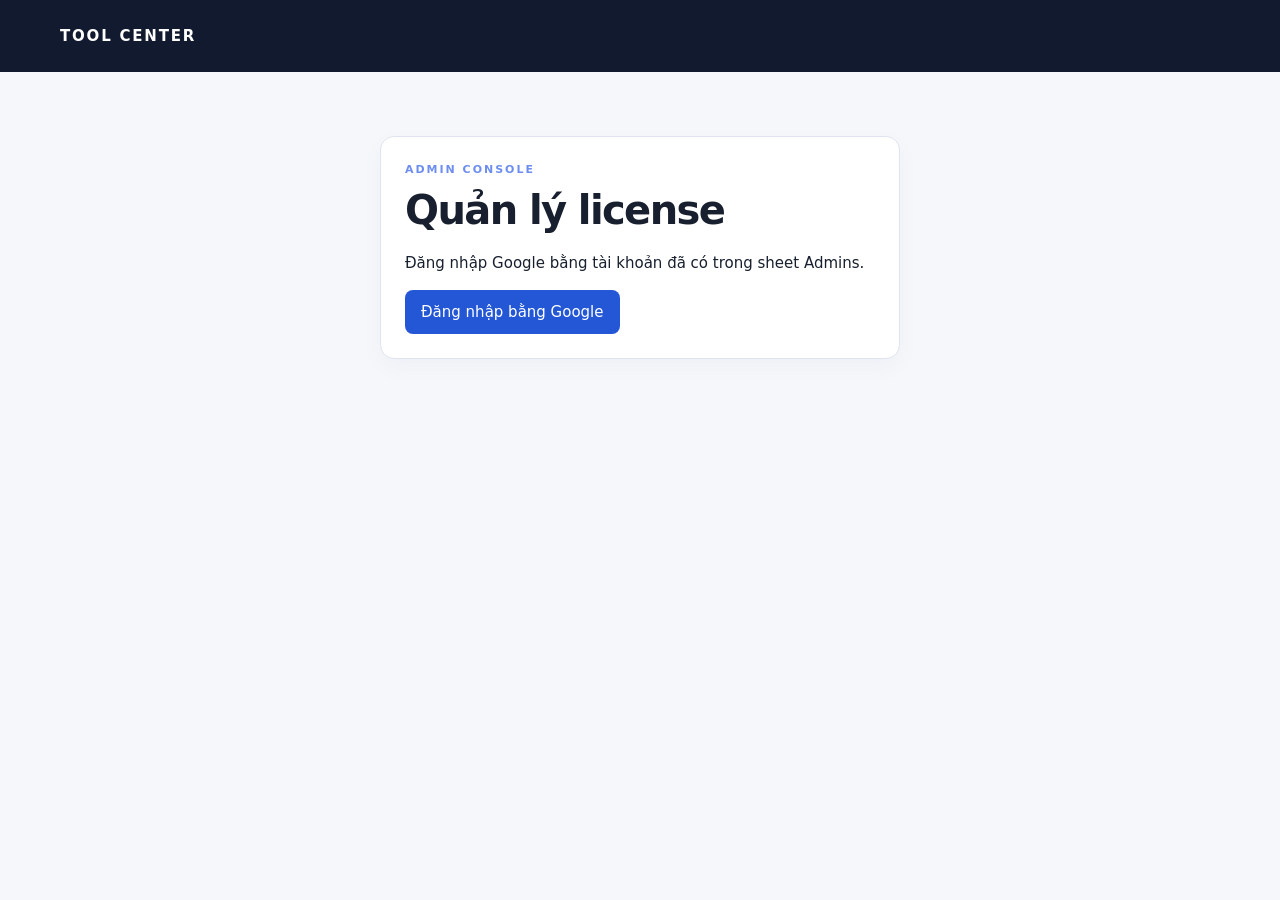
==== admin.html @ 1d2cba65 "Initial commit: Tool License Manager Static HTML/CSS/JS site with Google Sheets backend for managing" ====
<!doctype html>
<html lang="vi">
<head><meta charset="UTF-8" /><meta name="viewport" content="width=device-width, initial-scale=1.0" /><title>Admin · Tool Center</title><link rel="stylesheet" href="css/style.css" /></head>
<body>
  <header class="admin-header"><div class="wrap nav"><a class="brand" href="index.html">TOOL CENTER</a><button id="logoutBtn" class="button secondary hidden" type="button">Đăng xuất</button></div></header>
  <main class="wrap admin-main">
    <div id="statusMessage"></div>
    <section id="loginBox" class="login-card"><p class="eyebrow">ADMIN CONSOLE</p><h1>Quản lý license</h1><p>Đăng nhập Google bằng tài khoản đã có trong sheet Admins.</p><button id="loginBtn" class="button">Đăng nhập bằng Google</button></section>
    <section id="adminPanel" class="hidden">
      <div class="admin-toolbar"><div><p class="eyebrow">ADMIN CONSOLE</p><h1>Quản lý license</h1><p id="userInfo"></p></div></div>
      <div class="tabs"><button id="tabLicenses" class="tab-btn active" type="button">License</button><button id="tabTools" class="tab-btn hidden" type="button">Tools &amp; Downloads</button></div>
      <div id="licensePanel">
        <div id="pendingReviewCard" class="table-card pending-card hidden"><div class="section-heading"><div><h2>Chờ cấp key</h2><span id="pendingCount"></span></div></div><div class="table-wrap"><table><thead><tr><th>License</th><th>Tool</th><th>Khách hàng</th><th>Ngày tạo</th><th>Người tạo</th><th></th></tr></thead><tbody id="pendingRows"></tbody></table></div><div class="pagination"><button id="pendingPrev" class="button secondary" type="button">‹ Trước</button><span id="pendingPageInfo"></span><button id="pendingNext" class="button secondary" type="button">Sau ›</button></div></div>
        <div class="admin-grid"><form id="licenseForm" class="form-card"><h2>Cấp license mới</h2><label>Tool<select id="licenseTool" name="tool_id" required></select></label><label id="licenseKeyField">License key<input name="license_key" placeholder="LIC-XXXX-XXXX" /></label><label>Tên khách hàng<input name="customer_name" required /></label><label>Email<input type="email" name="customer_email" /></label><label>Số điện thoại<input type="tel" name="customer_phone" placeholder="0987xxxxxx" /></label><label>Machine ID<input name="machine_id" required placeholder="Mã máy hoặc hash Machine ID" /></label><div class="form-row"><label>Gói<input name="plan" value="standard" /></label><label>Số ngày<input id="licenseDuration" type="number" name="duration_days" value="30" min="1" required /></label></div><div class="form-row"><label>Ngày hết hạn<input id="licenseExpiresAt" type="date" name="expires_at" required /></label><label>Số máy tối đa<input type="number" name="max_devices" value="1" min="1" required /></label></div><label>Ghi chú<textarea name="notes"></textarea></label><input id="licenseStatus" type="hidden" name="status" value="active" /><div class="form-actions"><button id="licenseSubmit" class="button" type="submit">Thêm license</button><button id="licenseCancel" class="button secondary hidden" type="button">Hủy sửa</button></div></form><div class="table-card"><div class="section-heading"><div><h2>Danh sách license</h2><span id="licenseCount"></span></div></div><div class="filter-bar"><label>Trạng thái<select id="licenseStatusFilter"><option value="">Tất cả</option><option value="pending_review">pending_review</option><option value="active">active</option><option value="expired">expired</option><option value="suspended">suspended</option><option value="revoked">revoked</option></select></label><label>Tạo từ<input type="date" id="licenseIssuedFrom" /></label><label>đến<input type="date" id="licenseIssuedTo" /></label><label>Hết hạn từ<input type="date" id="licenseExpiresFrom" /></label><label>đến<input type="date" id="licenseExpiresTo" /></label><button id="licenseFilterReset" class="button secondary" type="button">Xóa lọc</button></div><div class="table-wrap"><table><thead><tr><th>License</th><th>Tool</th><th>Khách hàng</th><th>Machine ID</th><th>Hết hạn</th><th>Trạng thái</th><th></th></tr></thead><tbody id="licenseRows"></tbody></table></div><div class="pagination"><button id="licensePrev" class="button secondary" type="button">‹ Trước</button><span id="licensePageInfo"></span><button id="licenseNext" class="button secondary" type="button">Sau ›</button></div></div></div>
      </div>
      <div id="toolsPanel" class="hidden">
        <div id="toolListView">
          <div class="admin-grid"><form id="toolForm" class="form-card"><h2>Thêm tool mới</h2><label>Tool ID<input name="tool_id" required placeholder="tool_social_poster" /></label><label>Slug<input name="slug" required placeholder="social-poster" /></label><label>Tên hiển thị<input name="name" required /></label><label>Mô tả ngắn<input name="short_description" /></label><label>Mô tả chi tiết<textarea name="description"></textarea></label><label>Phiên bản mới nhất<input name="latest_version" /></label><label>Link ảnh giới thiệu<input name="image_url" placeholder="Link Google Drive/nơi lưu ảnh" /></label><div class="form-row"><label>Thứ tự hiển thị<input type="number" name="sort_order" value="0" /></label><label>Trạng thái<select name="status"><option value="active">Hiện (active)</option><option value="inactive">Ẩn (inactive)</option></select></label></div><div class="form-actions"><button class="button" type="submit">Thêm tool</button></div></form><div class="table-card"><div class="section-heading"><div><h2>Danh sách tool</h2><span id="toolCount"></span></div></div><div class="table-wrap"><table><thead><tr><th>Tool</th><th>Phiên bản</th><th>Thứ tự</th><th>Trạng thái</th><th></th></tr></thead><tbody id="toolAdminRows"></tbody></table></div><div class="pagination"><button id="toolPrev" class="button secondary" type="button">‹ Trước</button><span id="toolPageInfo"></span><button id="toolNext" class="button secondary" type="button">Sau ›</button></div></div></div>
        </div>
        <div id="toolDetailView" class="stack-gap hidden">
          <button id="toolBackBtn" class="button secondary" type="button">‹ Quay lại danh sách</button>
          <form id="toolDetailForm" class="form-card"><h2 id="toolDetailTitle">Sửa thông tin tool</h2><div class="form-row"><label>Tool ID<input id="toolDetailId" disabled /></label><label>Slug<input name="slug" required /></label></div><label>Tên hiển thị<input name="name" required /></label><label>Mô tả ngắn<input name="short_description" /></label><label>Mô tả chi tiết<textarea name="description"></textarea></label><div class="form-row"><label>Phiên bản mới nhất<input name="latest_version" /></label><label>Thứ tự hiển thị<input type="number" name="sort_order" value="0" /></label></div><label>Link ảnh giới thiệu<input name="image_url" placeholder="Link Google Drive/nơi lưu ảnh" /></label><label>Trạng thái<select name="status"><option value="active">Hiện (active)</option><option value="inactive">Ẩn (inactive)</option></select></label><div class="form-actions"><button class="button" type="submit">Lưu thông tin tool</button></div></form>
          <div class="table-card"><div class="section-heading"><div><h2>File tải (Windows / macOS / Linux)</h2></div></div><div class="table-wrap"><table><thead><tr><th>OS</th><th>Phiên bản</th><th>Link file</th><th>Kích thước</th><th>Ngày phát hành</th><th>Trạng thái</th><th></th></tr></thead><tbody id="downloadOsRows"></tbody></table></div></div>
        </div>
      </div>
    </section>
  </main>
  <script src="https://accounts.google.com/gsi/client" defer></script><script src="js/config.js"></script><script src="js/sheetsApi.js"></script><script src="js/admin.js" defer></script>
</body>
</html>
---- css/style.css ----
:root{--bg:#f5f7fb;--ink:#18202f;--muted:#687386;--line:#dfe5ee;--primary:#2457d6;--dark:#111a2e;--card:#fff;--danger:#b42318}*{box-sizing:border-box}body{margin:0;background:var(--bg);color:var(--ink);font:15px/1.6 Inter,system-ui,-apple-system,BlinkMacSystemFont,"Segoe UI",sans-serif}.wrap{width:min(1160px,calc(100% - 40px));margin:auto}.hero{background:linear-gradient(120deg,#101a30,#244caa);color:#fff;min-height:390px}.nav{display:flex;align-items:center;justify-content:space-between;padding:24px 0}.brand{font-weight:800;letter-spacing:.12em;color:inherit;text-decoration:none}.hero-content{padding:52px 0 70px}.eyebrow{font-size:11px;font-weight:800;letter-spacing:.18em;color:#6d8ef0;margin:0 0 10px}.hero .eyebrow{color:#a9bdff}h1,h2,h3,p{margin-top:0}h1{font-size:clamp(36px,6vw,68px);line-height:1.05;margin-bottom:20px;letter-spacing:-.04em}.hero h1 span{color:#b8caff}.hero-copy{max-width:540px;color:#d6dff5;font-size:17px}.main-content{padding:64px 0}.section-heading,.admin-toolbar{display:flex;align-items:end;justify-content:space-between;gap:20px;margin-bottom:24px}.section-heading h2,.admin-toolbar h1{margin:0;font-size:30px;letter-spacing:-.03em}.search{border:1px solid var(--line);background:#fff;border-radius:8px;padding:11px 14px;min-width:240px;color:var(--ink)}.tool-grid{display:grid;grid-template-columns:repeat(3,1fr);gap:18px}.tool-card,.login-card,.form-card,.table-card{background:var(--card);border:1px solid var(--line);border-radius:14px;padding:24px;box-shadow:0 8px 24px #1a2b4b08}.tool-image{width:100%;aspect-ratio:16/9;object-fit:contain;border-radius:10px;margin:-4px 0 14px;background:var(--bg)}.tool-detail{max-width:720px;margin:0 auto 40px}.tool-detail h1{font-size:34px;margin:6px 0 10px}.tool-badge{font-size:11px;color:var(--primary);font-weight:800;letter-spacing:.12em}.tool-card h3{font-size:22px;margin:12px 0 8px}.tool-card p{color:var(--muted);min-height:52px}.tool-meta,small{display:block;color:var(--muted);font-size:12px;margin-bottom:18px}.button{display:inline-block;border:0;border-radius:8px;background:var(--primary);color:#fff;padding:10px 16px;text-decoration:none;cursor:pointer;font:inherit}.button.secondary{background:#fff;color:var(--ink);border:1px solid var(--line)}.downloads-section{margin-top:74px}.table-wrap{overflow:auto;background:#fff;border:1px solid var(--line);border-radius:14px}table{width:100%;border-collapse:collapse;min-width:750px}th,td{text-align:left;padding:15px 18px;border-bottom:1px solid var(--line);white-space:nowrap}th{font-size:11px;letter-spacing:.08em;text-transform:uppercase;color:var(--muted)}tr:last-child td{border-bottom:0}td small{margin:2px 0 0}.pagination{display:flex;flex-wrap:wrap;align-items:center;justify-content:center;gap:16px;padding:16px 0 4px;color:var(--muted);font-size:13px}.pagination .button:disabled{opacity:.4;cursor:not-allowed}.pending-card{margin-bottom:22px;border-left:4px solid #f0b429}.filter-bar{display:flex;flex-wrap:wrap;align-items:end;gap:12px;margin-bottom:18px}.filter-bar label{font-size:12px;font-weight:600;color:var(--muted);display:flex;flex-direction:column;gap:4px}.filter-bar select,.filter-bar input{border:1px solid var(--line);border-radius:7px;padding:8px 10px;font:inherit;background:#fff}.tabs{display:flex;flex-wrap:wrap;gap:8px;margin-bottom:22px}.stack-gap>*+*{margin-top:22px}td input,td select{width:100%;min-width:120px;border:1px solid var(--line);border-radius:6px;padding:6px 8px;font:inherit;background:#fff}.tab-btn{border:1px solid var(--line);background:#fff;color:var(--muted);padding:9px 16px;border-radius:8px;cursor:pointer;font:inherit;font-weight:600}.tab-btn.active{background:var(--primary);border-color:var(--primary);color:#fff}.footer{padding:28px 0 50px;color:var(--muted)}.admin-header{background:var(--dark);color:#fff}.admin-main{padding:64px 0}.login-card{max-width:520px;margin:0 auto}.login-card h1{font-size:40px}.admin-toolbar{align-items:center}.admin-toolbar h1{font-size:40px}.admin-grid{display:grid;grid-template-columns:340px 1fr;gap:22px}.form-card h2,.table-card h2{font-size:20px;margin-bottom:22px}.form-card label{display:block;font-weight:600;margin-bottom:14px}.form-card input,.form-card select,.form-card textarea{display:block;width:100%;border:1px solid var(--line);border-radius:7px;padding:10px;margin-top:5px;font:inherit;background:#fff}.form-card textarea{min-height:80px;resize:vertical}.form-row{display:grid;grid-template-columns:1fr 1fr;gap:12px}.status-pill{display:inline-block;border-radius:99px;padding:3px 9px;font-size:12px;background:#e8f7ee;color:#167443}.status-pill.expired,.status-pill.revoked,.status-pill.suspended{background:#fff0ef;color:var(--danger)}.status-pill.pending_review{background:#fff6e0;color:#8a6100}.notice{padding:12px 15px;border-radius:8px;margin-bottom:20px;background:#e8f7ee;color:#167443}.notice.error{background:#fff0ef;color:var(--danger)}.empty{padding:25px!important;text-align:center;color:var(--muted)}.hidden{display:none!important}@media(max-width:800px){.tool-grid{grid-template-columns:1fr 1fr}.admin-grid{grid-template-columns:1fr}.section-heading,.admin-toolbar{align-items:flex-start;flex-direction:column}.search{width:100%;min-width:0}}@media(max-width:520px){.wrap{width:min(100% - 28px,1160px)}.tool-grid{grid-template-columns:1fr}.hero{min-height:350px}.hero-content{padding-top:25px}.admin-main,.main-content{padding-top:36px}.form-row{grid-template-columns:1fr}}
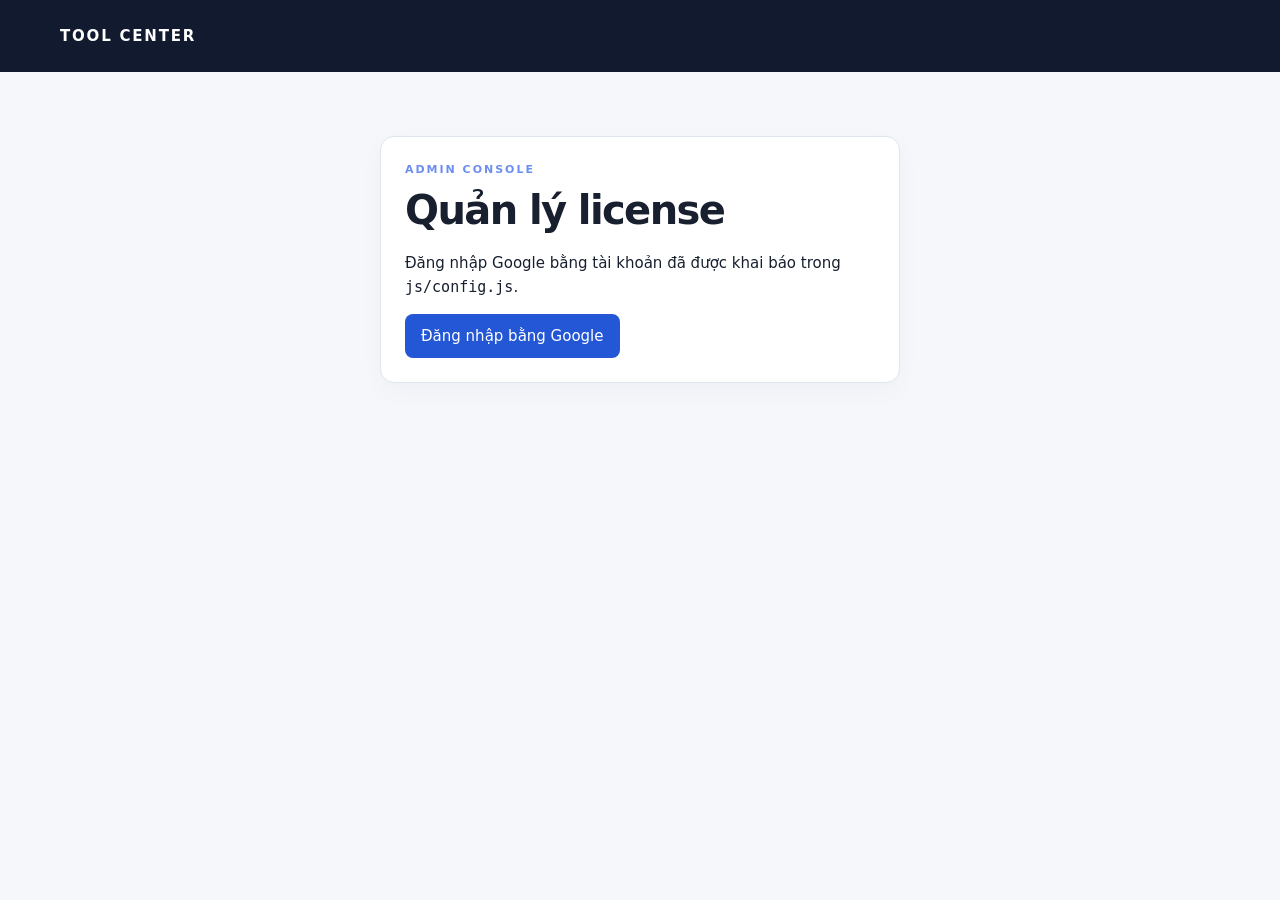
==== commit e59deec8: "add role for admin" ====
--- a/admin.html
+++ b/admin.html
@@ -5,10 +5,10 @@
   <header class="admin-header"><div class="wrap nav"><a class="brand" href="index.html">TOOL CENTER</a><button id="logoutBtn" class="button secondary hidden" type="button">Đăng xuất</button></div></header>
   <main class="wrap admin-main">
     <div id="statusMessage"></div>
-    <section id="loginBox" class="login-card"><p class="eyebrow">ADMIN CONSOLE</p><h1>Quản lý license</h1><p>Đăng nhập Google bằng tài khoản đã có trong sheet Admins.</p><button id="loginBtn" class="button">Đăng nhập bằng Google</button></section>
+    <section id="loginBox" class="login-card"><p class="eyebrow">ADMIN CONSOLE</p><h1>Quản lý license</h1><p>Đăng nhập Google bằng tài khoản đã được khai báo trong <code>js/config.js</code>.</p><button id="loginBtn" class="button">Đăng nhập bằng Google</button></section>
     <section id="adminPanel" class="hidden">
       <div class="admin-toolbar"><div><p class="eyebrow">ADMIN CONSOLE</p><h1>Quản lý license</h1><p id="userInfo"></p></div></div>
-      <div class="tabs"><button id="tabLicenses" class="tab-btn active" type="button">License</button><button id="tabTools" class="tab-btn hidden" type="button">Tools &amp; Downloads</button></div>
+      <div class="tabs"><button id="tabLicenses" class="tab-btn active" type="button">License</button><button id="tabEmployees" class="tab-btn hidden" type="button">Nhân viên</button><button id="tabTools" class="tab-btn hidden" type="button">Tools &amp; Downloads</button></div>
       <div id="licensePanel">
         <div id="pendingReviewCard" class="table-card pending-card hidden"><div class="section-heading"><div><h2>Chờ cấp key</h2><span id="pendingCount"></span></div></div><div class="table-wrap"><table><thead><tr><th>License</th><th>Tool</th><th>Khách hàng</th><th>Ngày tạo</th><th>Người tạo</th><th></th></tr></thead><tbody id="pendingRows"></tbody></table></div><div class="pagination"><button id="pendingPrev" class="button secondary" type="button">‹ Trước</button><span id="pendingPageInfo"></span><button id="pendingNext" class="button secondary" type="button">Sau ›</button></div></div>
         <div class="admin-grid"><form id="licenseForm" class="form-card"><h2>Cấp license mới</h2><label>Tool<select id="licenseTool" name="tool_id" required></select></label><label id="licenseKeyField">License key<input name="license_key" placeholder="LIC-XXXX-XXXX" /></label><label>Tên khách hàng<input name="customer_name" required /></label><label>Email<input type="email" name="customer_email" /></label><label>Số điện thoại<input type="tel" name="customer_phone" placeholder="0987xxxxxx" /></label><label>Machine ID<input name="machine_id" required placeholder="Mã máy hoặc hash Machine ID" /></label><div class="form-row"><label>Gói<input name="plan" value="standard" /></label><label>Số ngày<input id="licenseDuration" type="number" name="duration_days" value="30" min="1" required /></label></div><div class="form-row"><label>Ngày hết hạn<input id="licenseExpiresAt" type="date" name="expires_at" required /></label><label>Số máy tối đa<input type="number" name="max_devices" value="1" min="1" required /></label></div><label>Ghi chú<textarea name="notes"></textarea></label><input id="licenseStatus" type="hidden" name="status" value="active" /><div class="form-actions"><button id="licenseSubmit" class="button" type="submit">Thêm license</button><button id="licenseCancel" class="button secondary hidden" type="button">Hủy sửa</button></div></form><div class="table-card"><div class="section-heading"><div><h2>Danh sách license</h2><span id="licenseCount"></span></div></div><div class="filter-bar"><label>Trạng thái<select id="licenseStatusFilter"><option value="">Tất cả</option><option value="pending_review">pending_review</option><option value="active">active</option><option value="expired">expired</option><option value="suspended">suspended</option><option value="revoked">revoked</option></select></label><label>Tạo từ<input type="date" id="licenseIssuedFrom" /></label><label>đến<input type="date" id="licenseIssuedTo" /></label><label>Hết hạn từ<input type="date" id="licenseExpiresFrom" /></label><label>đến<input type="date" id="licenseExpiresTo" /></label><button id="licenseFilterReset" class="button secondary" type="button">Xóa lọc</button></div><div class="table-wrap"><table><thead><tr><th>License</th><th>Tool</th><th>Khách hàng</th><th>Machine ID</th><th>Hết hạn</th><th>Trạng thái</th><th></th></tr></thead><tbody id="licenseRows"></tbody></table></div><div class="pagination"><button id="licensePrev" class="button secondary" type="button">‹ Trước</button><span id="licensePageInfo"></span><button id="licenseNext" class="button secondary" type="button">Sau ›</button></div></div></div>
@@ -23,6 +23,9 @@
           <div class="table-card"><div class="section-heading"><div><h2>File tải (Windows / macOS / Linux)</h2></div></div><div class="table-wrap"><table><thead><tr><th>OS</th><th>Phiên bản</th><th>Link file</th><th>Kích thước</th><th>Ngày phát hành</th><th>Trạng thái</th><th></th></tr></thead><tbody id="downloadOsRows"></tbody></table></div></div>
         </div>
       </div>
+      <div id="employeesPanel" class="hidden">
+        <div class="admin-grid"><form id="employeeForm" class="form-card"><h2>Thêm nhân viên</h2><input id="employeeId" type="hidden" name="employee_id" /><label>Email<input type="email" name="email" required placeholder="employee@example.com" /></label><label>Tên hiển thị<input name="display_name" required /></label><label>Tool được phép<input name="allowed_tools" value="*" required placeholder="* hoặc tool_id,tool_id" /></label><label>Trạng thái<select name="status"><option value="active">Hoạt động (active)</option><option value="inactive">Ngưng (inactive)</option></select></label><label>Ghi chú<textarea name="notes"></textarea></label><p class="form-hint">Quy trình: share quyền Editor cho admin trên Google Sheet nhân viên → nhập nhân viên tại đây → cập nhật email vào <code>CONFIG.EMPLOYEES</code> → share quyền phù hợp trên file license cho nhân viên.</p><div class="form-actions"><button id="employeeSubmit" class="button" type="submit">Thêm nhân viên</button><button id="employeeCancel" class="button secondary hidden" type="button">Hủy sửa</button></div></form><div class="table-card"><div class="section-heading"><div><h2>Danh sách nhân viên</h2><span id="employeeCount"></span></div></div><div class="table-wrap"><table><thead><tr><th>Email</th><th>Tên</th><th>Tool</th><th>Trạng thái</th><th>Cập nhật</th><th></th></tr></thead><tbody id="employeeRows"></tbody></table></div><div class="pagination"><button id="employeePrev" class="button secondary" type="button">‹ Trước</button><span id="employeePageInfo"></span><button id="employeeNext" class="button secondary" type="button">Sau ›</button></div></div></div>
+      </div>
     </section>
   </main>
   <script src="https://accounts.google.com/gsi/client" defer></script><script src="js/config.js"></script><script src="js/sheetsApi.js"></script><script src="js/admin.js" defer></script>
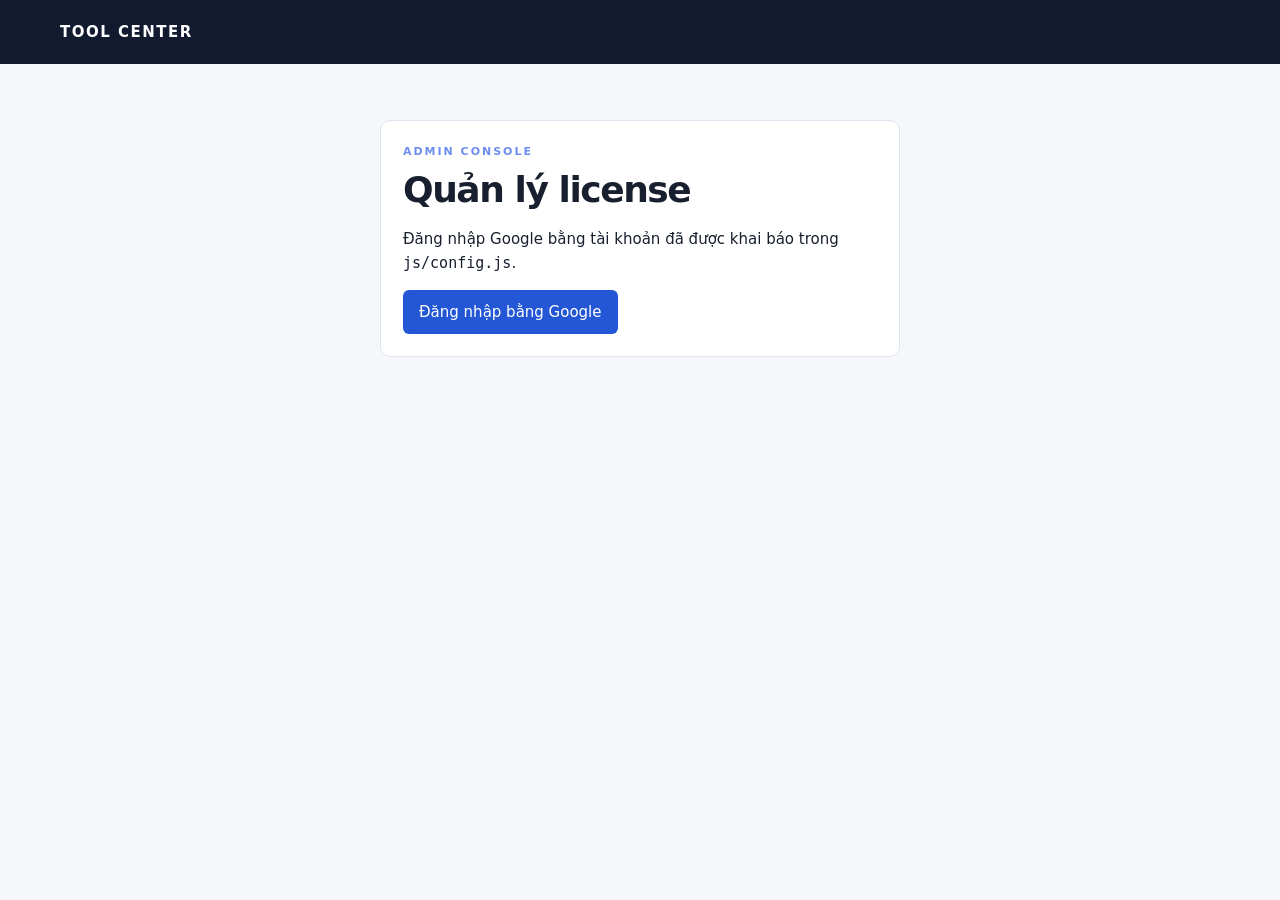
==== commit d2876946: "Improve web interface responsiveness and accessibility" ====
--- a/admin.html
+++ b/admin.html
@@ -4,16 +4,16 @@
 <body>
   <header class="admin-header"><div class="wrap nav"><a class="brand" href="index.html">TOOL CENTER</a><button id="logoutBtn" class="button secondary hidden" type="button">Đăng xuất</button></div></header>
   <main class="wrap admin-main">
-    <div id="statusMessage"></div>
+    <div id="statusMessage" aria-live="polite"></div>
     <section id="loginBox" class="login-card"><p class="eyebrow">ADMIN CONSOLE</p><h1>Quản lý license</h1><p>Đăng nhập Google bằng tài khoản đã được khai báo trong <code>js/config.js</code>.</p><button id="loginBtn" class="button">Đăng nhập bằng Google</button></section>
     <section id="adminPanel" class="hidden">
       <div class="admin-toolbar"><div><p class="eyebrow">ADMIN CONSOLE</p><h1>Quản lý license</h1><p id="userInfo"></p></div></div>
-      <div class="tabs"><button id="tabLicenses" class="tab-btn active" type="button">License</button><button id="tabEmployees" class="tab-btn hidden" type="button">Nhân viên</button><button id="tabTools" class="tab-btn hidden" type="button">Tools &amp; Downloads</button></div>
-      <div id="licensePanel">
+      <div class="tabs" role="tablist" aria-label="Khu vực quản trị"><button id="tabLicenses" class="tab-btn active" role="tab" aria-selected="true" type="button">License</button><button id="tabEmployees" class="tab-btn hidden" role="tab" aria-selected="false" type="button">Nhân viên</button><button id="tabTools" class="tab-btn hidden" role="tab" aria-selected="false" type="button">Tools &amp; Downloads</button></div>
+      <div id="licensePanel" role="tabpanel" aria-labelledby="tabLicenses">
         <div id="pendingReviewCard" class="table-card pending-card hidden"><div class="section-heading"><div><h2>Chờ cấp key</h2><span id="pendingCount"></span></div></div><div class="table-wrap"><table><thead><tr><th>License</th><th>Tool</th><th>Khách hàng</th><th>Ngày tạo</th><th>Người tạo</th><th></th></tr></thead><tbody id="pendingRows"></tbody></table></div><div class="pagination"><button id="pendingPrev" class="button secondary" type="button">‹ Trước</button><span id="pendingPageInfo"></span><button id="pendingNext" class="button secondary" type="button">Sau ›</button></div></div>
-        <div class="admin-grid"><form id="licenseForm" class="form-card"><h2>Cấp license mới</h2><label>Tool<select id="licenseTool" name="tool_id" required></select></label><label id="licenseKeyField">License key<input name="license_key" placeholder="LIC-XXXX-XXXX" /></label><label>Tên khách hàng<input name="customer_name" required /></label><label>Email<input type="email" name="customer_email" /></label><label>Số điện thoại<input type="tel" name="customer_phone" placeholder="0987xxxxxx" /></label><label>Machine ID<input name="machine_id" required placeholder="Mã máy hoặc hash Machine ID" /></label><div class="form-row"><label>Gói<input name="plan" value="standard" /></label><label>Số ngày<input id="licenseDuration" type="number" name="duration_days" value="30" min="1" required /></label></div><div class="form-row"><label>Ngày hết hạn<input id="licenseExpiresAt" type="date" name="expires_at" required /></label><label>Số máy tối đa<input type="number" name="max_devices" value="1" min="1" required /></label></div><label>Ghi chú<textarea name="notes"></textarea></label><input id="licenseStatus" type="hidden" name="status" value="active" /><div class="form-actions"><button id="licenseSubmit" class="button" type="submit">Thêm license</button><button id="licenseCancel" class="button secondary hidden" type="button">Hủy sửa</button></div></form><div class="table-card"><div class="section-heading"><div><h2>Danh sách license</h2><span id="licenseCount"></span></div></div><div class="filter-bar"><label>Trạng thái<select id="licenseStatusFilter"><option value="">Tất cả</option><option value="pending_review">pending_review</option><option value="active">active</option><option value="expired">expired</option><option value="suspended">suspended</option><option value="revoked">revoked</option></select></label><label>Tạo từ<input type="date" id="licenseIssuedFrom" /></label><label>đến<input type="date" id="licenseIssuedTo" /></label><label>Hết hạn từ<input type="date" id="licenseExpiresFrom" /></label><label>đến<input type="date" id="licenseExpiresTo" /></label><button id="licenseFilterReset" class="button secondary" type="button">Xóa lọc</button></div><div class="table-wrap"><table><thead><tr><th>License</th><th>Tool</th><th>Khách hàng</th><th>Machine ID</th><th>Hết hạn</th><th>Trạng thái</th><th></th></tr></thead><tbody id="licenseRows"></tbody></table></div><div class="pagination"><button id="licensePrev" class="button secondary" type="button">‹ Trước</button><span id="licensePageInfo"></span><button id="licenseNext" class="button secondary" type="button">Sau ›</button></div></div></div>
+        <div class="admin-grid"><form id="licenseForm" class="form-card"><h2>Cấp license mới</h2><label>Tool<select id="licenseTool" name="tool_id" required></select></label><label id="licenseKeyField">License key<input name="license_key" placeholder="LIC-XXXX-XXXX" /></label><label>Tên khách hàng<input name="customer_name" required /></label><label>Email<input type="email" name="customer_email" /></label><label>Số điện thoại<input type="tel" name="customer_phone" placeholder="0987xxxxxx" /></label><label>Machine ID<input name="machine_id" required placeholder="Mã máy hoặc hash Machine ID" /></label><div class="form-row"><label>Gói<input name="plan" value="standard" /></label><label>Số ngày<input id="licenseDuration" type="number" name="duration_days" value="30" min="1" required /></label></div><div class="form-row"><label>Ngày hết hạn<input id="licenseExpiresAt" type="date" name="expires_at" required /></label><label>Số máy tối đa<input type="number" name="max_devices" value="1" min="1" required /></label></div><label>Ghi chú<textarea name="notes"></textarea></label><input id="licenseStatus" type="hidden" name="status" value="active" /><div class="form-actions"><button id="licenseSubmit" class="button" type="submit">Thêm license</button><button id="licenseCancel" class="button secondary hidden" type="button">Hủy sửa</button></div></form><div class="table-card"><div class="section-heading"><div><h2>Danh sách license</h2><span id="licenseCount"></span></div></div><div class="filter-bar"><label>Trạng thái<select id="licenseStatusFilter"><option value="">Tất cả</option><option value="pending_review">pending_review</option><option value="active">active</option><option value="expired">expired</option><option value="suspended">suspended</option><option value="revoked">revoked</option></select></label><label>Tạo từ<input type="date" id="licenseIssuedFrom" /></label><label>đến<input type="date" id="licenseIssuedTo" /></label><label>Hết hạn từ<input type="date" id="licenseExpiresFrom" /></label><label>đến<input type="date" id="licenseExpiresTo" /></label><button id="licenseFilterReset" class="button secondary" type="button">Xóa lọc</button></div><div class="table-wrap"><table class="license-table"><thead><tr><th>License</th><th>Tool</th><th>Khách hàng</th><th>Machine ID</th><th>Hết hạn</th><th>Trạng thái</th><th></th></tr></thead><tbody id="licenseRows"></tbody></table></div><div class="pagination"><button id="licensePrev" class="button secondary" type="button">‹ Trước</button><span id="licensePageInfo"></span><button id="licenseNext" class="button secondary" type="button">Sau ›</button></div></div></div>
       </div>
-      <div id="toolsPanel" class="hidden">
+      <div id="toolsPanel" class="hidden" role="tabpanel" aria-labelledby="tabTools">
         <div id="toolListView">
           <div class="admin-grid"><form id="toolForm" class="form-card"><h2>Thêm tool mới</h2><label>Tool ID<input name="tool_id" required placeholder="tool_social_poster" /></label><label>Slug<input name="slug" required placeholder="social-poster" /></label><label>Tên hiển thị<input name="name" required /></label><label>Mô tả ngắn<input name="short_description" /></label><label>Mô tả chi tiết<textarea name="description"></textarea></label><label>Phiên bản mới nhất<input name="latest_version" /></label><label>Link ảnh giới thiệu<input name="image_url" placeholder="Link Google Drive/nơi lưu ảnh" /></label><div class="form-row"><label>Thứ tự hiển thị<input type="number" name="sort_order" value="0" /></label><label>Trạng thái<select name="status"><option value="active">Hiện (active)</option><option value="inactive">Ẩn (inactive)</option></select></label></div><div class="form-actions"><button class="button" type="submit">Thêm tool</button></div></form><div class="table-card"><div class="section-heading"><div><h2>Danh sách tool</h2><span id="toolCount"></span></div></div><div class="table-wrap"><table><thead><tr><th>Tool</th><th>Phiên bản</th><th>Thứ tự</th><th>Trạng thái</th><th></th></tr></thead><tbody id="toolAdminRows"></tbody></table></div><div class="pagination"><button id="toolPrev" class="button secondary" type="button">‹ Trước</button><span id="toolPageInfo"></span><button id="toolNext" class="button secondary" type="button">Sau ›</button></div></div></div>
         </div>
@@ -23,7 +23,7 @@
           <div class="table-card"><div class="section-heading"><div><h2>File tải (Windows / macOS / Linux)</h2></div></div><div class="table-wrap"><table><thead><tr><th>OS</th><th>Phiên bản</th><th>Link file</th><th>Kích thước</th><th>Ngày phát hành</th><th>Trạng thái</th><th></th></tr></thead><tbody id="downloadOsRows"></tbody></table></div></div>
         </div>
       </div>
-      <div id="employeesPanel" class="hidden">
+      <div id="employeesPanel" class="hidden" role="tabpanel" aria-labelledby="tabEmployees">
         <div class="admin-grid"><form id="employeeForm" class="form-card"><h2>Thêm nhân viên</h2><input id="employeeId" type="hidden" name="employee_id" /><label>Email<input type="email" name="email" required placeholder="employee@example.com" /></label><label>Tên hiển thị<input name="display_name" required /></label><label>Tool được phép<input name="allowed_tools" value="*" required placeholder="* hoặc tool_id,tool_id" /></label><label>Trạng thái<select name="status"><option value="active">Hoạt động (active)</option><option value="inactive">Ngưng (inactive)</option></select></label><label>Ghi chú<textarea name="notes"></textarea></label><p class="form-hint">Quy trình: share quyền Editor cho admin trên Google Sheet nhân viên → nhập nhân viên tại đây → cập nhật email vào <code>CONFIG.EMPLOYEES</code> → share quyền phù hợp trên file license cho nhân viên.</p><div class="form-actions"><button id="employeeSubmit" class="button" type="submit">Thêm nhân viên</button><button id="employeeCancel" class="button secondary hidden" type="button">Hủy sửa</button></div></form><div class="table-card"><div class="section-heading"><div><h2>Danh sách nhân viên</h2><span id="employeeCount"></span></div></div><div class="table-wrap"><table><thead><tr><th>Email</th><th>Tên</th><th>Tool</th><th>Trạng thái</th><th>Cập nhật</th><th></th></tr></thead><tbody id="employeeRows"></tbody></table></div><div class="pagination"><button id="employeePrev" class="button secondary" type="button">‹ Trước</button><span id="employeePageInfo"></span><button id="employeeNext" class="button secondary" type="button">Sau ›</button></div></div></div>
       </div>
     </section>
--- a/css/style.css
+++ b/css/style.css
@@ -1 +1,681 @@
-:root{--bg:#f5f7fb;--ink:#18202f;--muted:#687386;--line:#dfe5ee;--primary:#2457d6;--dark:#111a2e;--card:#fff;--danger:#b42318}*{box-sizing:border-box}body{margin:0;background:var(--bg);color:var(--ink);font:15px/1.6 Inter,system-ui,-apple-system,BlinkMacSystemFont,"Segoe UI",sans-serif}.wrap{width:min(1160px,calc(100% - 40px));margin:auto}.hero{background:linear-gradient(120deg,#101a30,#244caa);color:#fff;min-height:390px}.nav{display:flex;align-items:center;justify-content:space-between;padding:24px 0}.brand{font-weight:800;letter-spacing:.12em;color:inherit;text-decoration:none}.hero-content{padding:52px 0 70px}.eyebrow{font-size:11px;font-weight:800;letter-spacing:.18em;color:#6d8ef0;margin:0 0 10px}.hero .eyebrow{color:#a9bdff}h1,h2,h3,p{margin-top:0}h1{font-size:clamp(36px,6vw,68px);line-height:1.05;margin-bottom:20px;letter-spacing:-.04em}.hero h1 span{color:#b8caff}.hero-copy{max-width:540px;color:#d6dff5;font-size:17px}.main-content{padding:64px 0}.section-heading,.admin-toolbar{display:flex;align-items:end;justify-content:space-between;gap:20px;margin-bottom:24px}.section-heading h2,.admin-toolbar h1{margin:0;font-size:30px;letter-spacing:-.03em}.search{border:1px solid var(--line);background:#fff;border-radius:8px;padding:11px 14px;min-width:240px;color:var(--ink)}.tool-grid{display:grid;grid-template-columns:repeat(3,1fr);gap:18px}.tool-card,.login-card,.form-card,.table-card{background:var(--card);border:1px solid var(--line);border-radius:14px;padding:24px;box-shadow:0 8px 24px #1a2b4b08}.tool-image{width:100%;aspect-ratio:16/9;object-fit:contain;border-radius:10px;margin:-4px 0 14px;background:var(--bg)}.tool-detail{max-width:720px;margin:0 auto 40px}.tool-detail h1{font-size:34px;margin:6px 0 10px}.tool-badge{font-size:11px;color:var(--primary);font-weight:800;letter-spacing:.12em}.tool-card h3{font-size:22px;margin:12px 0 8px}.tool-card p{color:var(--muted);min-height:52px}.tool-meta,small{display:block;color:var(--muted);font-size:12px;margin-bottom:18px}.button{display:inline-block;border:0;border-radius:8px;background:var(--primary);color:#fff;padding:10px 16px;text-decoration:none;cursor:pointer;font:inherit}.button.secondary{background:#fff;color:var(--ink);border:1px solid var(--line)}.downloads-section{margin-top:74px}.table-wrap{overflow:auto;background:#fff;border:1px solid var(--line);border-radius:14px}table{width:100%;border-collapse:collapse;min-width:750px}th,td{text-align:left;padding:15px 18px;border-bottom:1px solid var(--line);white-space:nowrap}th{font-size:11px;letter-spacing:.08em;text-transform:uppercase;color:var(--muted)}tr:last-child td{border-bottom:0}td small{margin:2px 0 0}.pagination{display:flex;flex-wrap:wrap;align-items:center;justify-content:center;gap:16px;padding:16px 0 4px;color:var(--muted);font-size:13px}.pagination .button:disabled{opacity:.4;cursor:not-allowed}.pending-card{margin-bottom:22px;border-left:4px solid #f0b429}.filter-bar{display:flex;flex-wrap:wrap;align-items:end;gap:12px;margin-bottom:18px}.filter-bar label{font-size:12px;font-weight:600;color:var(--muted);display:flex;flex-direction:column;gap:4px}.filter-bar select,.filter-bar input{border:1px solid var(--line);border-radius:7px;padding:8px 10px;font:inherit;background:#fff}.tabs{display:flex;flex-wrap:wrap;gap:8px;margin-bottom:22px}.stack-gap>*+*{margin-top:22px}td input,td select{width:100%;min-width:120px;border:1px solid var(--line);border-radius:6px;padding:6px 8px;font:inherit;background:#fff}.tab-btn{border:1px solid var(--line);background:#fff;color:var(--muted);padding:9px 16px;border-radius:8px;cursor:pointer;font:inherit;font-weight:600}.tab-btn.active{background:var(--primary);border-color:var(--primary);color:#fff}.footer{padding:28px 0 50px;color:var(--muted)}.admin-header{background:var(--dark);color:#fff}.admin-main{padding:64px 0}.login-card{max-width:520px;margin:0 auto}.login-card h1{font-size:40px}.admin-toolbar{align-items:center}.admin-toolbar h1{font-size:40px}.admin-grid{display:grid;grid-template-columns:340px 1fr;gap:22px}.form-card h2,.table-card h2{font-size:20px;margin-bottom:22px}.form-card label{display:block;font-weight:600;margin-bottom:14px}.form-card input,.form-card select,.form-card textarea{display:block;width:100%;border:1px solid var(--line);border-radius:7px;padding:10px;margin-top:5px;font:inherit;background:#fff}.form-card textarea{min-height:80px;resize:vertical}.form-row{display:grid;grid-template-columns:1fr 1fr;gap:12px}.status-pill{display:inline-block;border-radius:99px;padding:3px 9px;font-size:12px;background:#e8f7ee;color:#167443}.status-pill.expired,.status-pill.revoked,.status-pill.suspended{background:#fff0ef;color:var(--danger)}.status-pill.pending_review{background:#fff6e0;color:#8a6100}.notice{padding:12px 15px;border-radius:8px;margin-bottom:20px;background:#e8f7ee;color:#167443}.notice.error{background:#fff0ef;color:var(--danger)}.empty{padding:25px!important;text-align:center;color:var(--muted)}.hidden{display:none!important}@media(max-width:800px){.tool-grid{grid-template-columns:1fr 1fr}.admin-grid{grid-template-columns:1fr}.section-heading,.admin-toolbar{align-items:flex-start;flex-direction:column}.search{width:100%;min-width:0}}@media(max-width:520px){.wrap{width:min(100% - 28px,1160px)}.tool-grid{grid-template-columns:1fr}.hero{min-height:350px}.hero-content{padding-top:25px}.admin-main,.main-content{padding-top:36px}.form-row{grid-template-columns:1fr}}
+:root {
+  --bg: #f5f7fb;
+  --surface: #fff;
+  --surface-subtle: #eef2f8;
+  --ink: #18202f;
+  --muted: #687386;
+  --line: #dfe5ee;
+  --primary: #2457d6;
+  --primary-hover: #1d48b5;
+  --dark: #111a2e;
+  --danger: #b42318;
+  --success: #167443;
+  --warning: #8a6100;
+  --focus: #7d9df2;
+}
+
+* { box-sizing: border-box; }
+html { min-width: 320px; }
+
+body {
+  margin: 0;
+  background: var(--bg);
+  color: var(--ink);
+  font: 15px/1.6 Inter, system-ui, -apple-system, BlinkMacSystemFont, "Segoe UI", sans-serif;
+}
+
+button,
+input,
+select,
+textarea { font: inherit; }
+a { color: var(--primary); }
+
+.wrap {
+  width: min(1160px, calc(100% - 40px));
+  margin: 0 auto;
+}
+
+.hero {
+  min-height: 320px;
+  background: var(--dark);
+  color: #fff;
+}
+
+.admin-header {
+  background: var(--dark);
+  color: #fff;
+}
+
+.nav {
+  display: flex;
+  align-items: center;
+  justify-content: space-between;
+  gap: 20px;
+  padding: 20px 0;
+}
+
+.brand {
+  color: inherit;
+  font-weight: 800;
+  letter-spacing: .1em;
+  text-decoration: none;
+}
+
+.back-link {
+  color: #d6dff5;
+  text-decoration: none;
+}
+
+.back-link:hover { color: #fff; }
+.hero-content { padding: 46px 0 58px; }
+
+.eyebrow {
+  margin: 0 0 10px;
+  color: #6d8ef0;
+  font-size: 11px;
+  font-weight: 800;
+  letter-spacing: .18em;
+}
+
+.hero .eyebrow { color: #a9bdff; }
+
+h1,
+h2,
+h3,
+p { margin-top: 0; }
+
+h1 {
+  margin-bottom: 18px;
+  font-size: clamp(38px, 5.2vw, 58px);
+  line-height: 1.08;
+  letter-spacing: -.04em;
+}
+
+.hero h1 span { color: #b8caff; }
+
+.hero-copy {
+  max-width: 540px;
+  margin-bottom: 0;
+  color: #d6dff5;
+  font-size: 17px;
+}
+
+.main-content { padding: 56px 0; }
+.admin-main { padding: 56px 0 72px; }
+
+.login-card {
+  max-width: 520px;
+  margin: 0 auto;
+}
+
+.login-card h1 { font-size: 36px; }
+
+.admin-grid {
+  display: grid;
+  grid-template-columns: minmax(300px, 340px) minmax(0, 1fr);
+  gap: 22px;
+  align-items: start;
+}
+
+.section-heading,
+.admin-toolbar {
+  display: flex;
+  align-items: center;
+  justify-content: space-between;
+  gap: 20px;
+  margin-bottom: 24px;
+}
+
+.section-heading h2,
+.admin-toolbar h1 {
+  margin-bottom: 0;
+  font-size: 30px;
+  letter-spacing: -.03em;
+}
+
+.admin-toolbar { align-items: flex-start; }
+.admin-toolbar h1 { font-size: 40px; }
+.admin-toolbar p:last-child { margin-bottom: 0; color: var(--muted); }
+
+.search-field {
+  display: flex;
+  flex-direction: column;
+  gap: 4px;
+  min-width: 280px;
+  color: var(--muted);
+  font-size: 12px;
+  font-weight: 600;
+}
+
+.search {
+  width: 100%;
+  min-width: 0;
+  padding: 10px 13px;
+  border: 1px solid var(--line);
+  border-radius: 6px;
+  background: var(--surface);
+  color: var(--ink);
+}
+
+.tool-grid {
+  display: grid;
+  grid-template-columns: repeat(3, minmax(0, 1fr));
+  gap: 20px;
+}
+
+.tool-card,
+.login-card,
+.form-card,
+.table-card {
+  min-width: 0;
+  padding: 22px;
+  border: 1px solid var(--line);
+  border-radius: 10px;
+  background: var(--surface);
+}
+
+.tool-card { display: flex; flex-direction: column; }
+.tool-card:hover { border-color: #c7d2e4; }
+
+.tool-image {
+  width: 100%;
+  aspect-ratio: 16 / 9;
+  margin: -2px 0 18px;
+  padding: 8px;
+  border-radius: 6px;
+  background: var(--surface-subtle);
+  object-fit: contain;
+}
+
+.tool-badge,
+.tool-meta,
+small {
+  color: var(--muted);
+  font-size: 12px;
+}
+
+.tool-badge {
+  color: var(--primary);
+  font-weight: 800;
+  letter-spacing: .12em;
+}
+
+.tool-card h3 {
+  margin: 8px 0 6px;
+  font-size: 21px;
+}
+
+.tool-card p {
+  flex: 1;
+  margin-bottom: 16px;
+  color: var(--muted);
+}
+
+.tool-meta { margin-bottom: 18px; }
+
+.button {
+  display: inline-flex;
+  min-height: 40px;
+  align-items: center;
+  justify-content: center;
+  padding: 9px 15px;
+  border: 1px solid transparent;
+  border-radius: 6px;
+  background: var(--primary);
+  color: #fff;
+  cursor: pointer;
+  text-decoration: none;
+  white-space: nowrap;
+}
+
+.button:hover { background: var(--primary-hover); }
+
+.button.secondary {
+  border-color: var(--line);
+  background: var(--surface);
+  color: var(--ink);
+}
+
+.button.secondary:hover { background: var(--surface-subtle); }
+.button:disabled { opacity: .45; cursor: not-allowed; }
+.button:disabled:hover { background: var(--primary); }
+.button.secondary:disabled:hover { background: var(--surface); }
+
+.button:focus-visible,
+a:focus-visible,
+input:focus-visible,
+select:focus-visible,
+textarea:focus-visible {
+  outline: 3px solid rgba(125, 157, 242, .45);
+  outline-offset: 2px;
+}
+
+.downloads-section { margin-top: 64px; }
+
+.tool-detail {
+  max-width: 720px;
+  margin: 0 auto 40px;
+}
+
+.tool-detail .tool-image { margin-top: 0; }
+
+.tool-detail h1 {
+  margin: 6px 0 8px;
+  font-size: 36px;
+}
+
+.tool-detail p:last-child { margin-bottom: 0; }
+
+.table-wrap {
+  overflow: auto;
+  border: 1px solid var(--line);
+  border-radius: 10px;
+  background: var(--surface);
+  -webkit-overflow-scrolling: touch;
+}
+
+table {
+  width: 100%;
+  min-width: 750px;
+  border-collapse: collapse;
+}
+
+th,
+td {
+  padding: 14px 16px;
+  border-bottom: 1px solid var(--line);
+  text-align: left;
+  vertical-align: middle;
+  white-space: nowrap;
+}
+
+th {
+  color: var(--muted);
+  font-size: 11px;
+  font-weight: 700;
+  letter-spacing: .08em;
+  text-transform: uppercase;
+}
+
+tr:last-child td { border-bottom: 0; }
+td small { display: block; margin: 2px 0 0; }
+
+.pagination {
+  display: flex;
+  flex-wrap: wrap;
+  align-items: center;
+  justify-content: center;
+  gap: 12px;
+  padding: 16px 0 4px;
+  color: var(--muted);
+  font-size: 13px;
+}
+
+.pending-card {
+  margin-bottom: 24px;
+  border-left: 4px solid #f0b429;
+}
+
+.filter-bar {
+  display: flex;
+  flex-wrap: wrap;
+  align-items: end;
+  gap: 12px;
+  margin-bottom: 18px;
+  padding-bottom: 18px;
+  border-bottom: 1px solid var(--line);
+}
+
+.filter-bar label,
+.form-card label {
+  display: flex;
+  flex-direction: column;
+  gap: 5px;
+  color: var(--ink);
+  font-weight: 600;
+}
+
+.filter-bar label {
+  color: var(--muted);
+  font-size: 12px;
+}
+
+.filter-bar select,
+.filter-bar input,
+.form-card input,
+.form-card select,
+.form-card textarea,
+td input,
+td select {
+  width: 100%;
+  min-height: 40px;
+  padding: 8px 10px;
+  border: 1px solid var(--line);
+  border-radius: 6px;
+  background: var(--surface);
+  color: var(--ink);
+}
+
+.form-card h2,
+.table-card h2 {
+  margin-bottom: 20px;
+  font-size: 20px;
+}
+
+.form-card label { margin-bottom: 14px; }
+
+.form-card textarea {
+  min-height: 88px;
+  resize: vertical;
+}
+
+.form-row {
+  display: grid;
+  grid-template-columns: repeat(2, minmax(0, 1fr));
+  gap: 12px;
+}
+
+.form-actions,
+.row-actions {
+  display: flex;
+  flex-wrap: wrap;
+  align-items: center;
+  gap: 8px;
+}
+
+.form-actions { margin-top: 20px; }
+
+.form-hint {
+  margin: 4px 0 18px;
+  color: var(--muted);
+  font-size: 13px;
+}
+
+.tabs {
+  display: flex;
+  flex-wrap: wrap;
+  gap: 22px;
+  margin-bottom: 26px;
+  border-bottom: 1px solid var(--line);
+}
+
+.tab-btn {
+  padding: 10px 1px 9px;
+  border: 0;
+  border-bottom: 2px solid transparent;
+  background: transparent;
+  color: var(--muted);
+  cursor: pointer;
+  font-weight: 600;
+}
+
+.tab-btn:hover { color: var(--ink); }
+
+.tab-btn.active {
+  border-bottom-color: var(--primary);
+  background: transparent;
+  color: var(--primary);
+}
+
+.status-pill {
+  display: inline-block;
+  padding: 3px 9px;
+  border-radius: 99px;
+  background: #e8f7ee;
+  color: var(--success);
+  font-size: 12px;
+}
+
+.status-pill.expired,
+.status-pill.revoked,
+.status-pill.suspended,
+.status-pill.inactive {
+  background: #fff0ef;
+  color: var(--danger);
+}
+
+.status-pill.pending_review {
+  background: #fff6e0;
+  color: var(--warning);
+}
+
+.notice {
+  margin-bottom: 20px;
+  padding: 12px 15px;
+  border-left: 3px solid var(--success);
+  background: #e8f7ee;
+  color: var(--success);
+}
+
+.notice.error {
+  border-left-color: var(--danger);
+  background: #fff0ef;
+  color: var(--danger);
+}
+
+.loading,
+.empty {
+  margin: 0;
+  padding: 28px 20px;
+  color: var(--muted);
+  text-align: center;
+}
+
+.tool-grid > .empty { grid-column: 1 / -1; }
+
+.license-table {
+  min-width: 1205px;
+  table-layout: fixed;
+}
+
+.license-table th,
+.license-table td {
+  overflow: hidden;
+  text-overflow: ellipsis;
+}
+
+.license-table th:nth-child(1),
+.license-table td:nth-child(1) { width: 240px; }
+.license-table th:nth-child(2),
+.license-table td:nth-child(2) { width: 100px; }
+.license-table th:nth-child(3),
+.license-table td:nth-child(3) { width: 220px; }
+.license-table th:nth-child(4),
+.license-table td:nth-child(4) { width: 220px; }
+.license-table th:nth-child(5),
+.license-table td:nth-child(5) { width: 125px; }
+.license-table th:nth-child(6),
+.license-table td:nth-child(6) { width: 135px; }
+.license-table th:nth-child(7),
+.license-table td:nth-child(7) { width: 165px; }
+
+.license-cell {
+  display: grid;
+  grid-template-columns: minmax(0, 1fr) auto;
+  grid-template-rows: auto auto;
+  align-items: center;
+  column-gap: 8px;
+  min-width: 0;
+  cursor: pointer;
+}
+
+.license-value {
+  display: block;
+  min-width: 0;
+  overflow: hidden;
+  text-overflow: ellipsis;
+  white-space: nowrap;
+}
+
+.license-cell small {
+  grid-column: 1 / -1;
+  overflow: hidden;
+  text-overflow: ellipsis;
+  white-space: nowrap;
+}
+
+.license-copy {
+  display: inline-flex;
+  width: 30px;
+  height: 30px;
+  align-items: center;
+  justify-content: center;
+  padding: 5px;
+  border: 1px solid var(--line);
+  border-radius: 6px;
+  background: var(--surface);
+  color: var(--muted);
+  cursor: pointer;
+}
+
+.license-copy:hover,
+.license-copy.copied {
+  border-color: var(--primary);
+  background: #eef3ff;
+  color: var(--primary);
+}
+
+.license-copy svg {
+  width: 17px;
+  height: 17px;
+  fill: none;
+  stroke: currentColor;
+  stroke-linecap: round;
+  stroke-linejoin: round;
+  stroke-width: 1.8;
+}
+
+.license-table .row-actions { white-space: normal; }
+.stack-gap > * + * { margin-top: 22px; }
+
+.footer {
+  padding: 28px 0 50px;
+  color: var(--muted);
+  font-size: 13px;
+}
+
+.hidden { display: none !important; }
+
+@media (max-width: 900px) {
+  .tool-grid { grid-template-columns: repeat(2, minmax(0, 1fr)); }
+  .admin-grid { grid-template-columns: 1fr; }
+}
+
+@media (max-width: 700px) {
+  .wrap { width: min(100% - 32px, 1160px); }
+  .section-heading,
+  .admin-toolbar {
+    align-items: flex-start;
+    flex-direction: column;
+  }
+  .search-field { width: 100%; min-width: 0; }
+  .admin-toolbar h1 { font-size: 34px; }
+  .table-card,
+  .form-card,
+  .login-card { padding: 18px; }
+}
+
+@media (max-width: 640px) {
+  .hero { min-height: 300px; }
+  .hero-content { padding: 34px 0 46px; }
+  .hero-copy { font-size: 16px; }
+  .main-content,
+  .admin-main { padding-top: 38px; }
+  .tool-grid { grid-template-columns: 1fr; }
+  .form-row { grid-template-columns: 1fr; gap: 0; }
+  .tool-detail h1 { font-size: 32px; }
+
+  .download-table,
+  .download-table tbody,
+  .download-table tr,
+  .download-table td { display: block; width: 100%; }
+
+  .download-table { min-width: 0; }
+  .download-table thead {
+    position: absolute;
+    width: 1px;
+    height: 1px;
+    overflow: hidden;
+    clip: rect(0 0 0 0);
+    clip-path: inset(50%);
+    white-space: nowrap;
+  }
+  .download-table tr { padding: 12px 16px; border-bottom: 1px solid var(--line); }
+  .download-table tr:last-child { border-bottom: 0; }
+  .download-table td {
+    display: grid;
+    grid-template-columns: 100px minmax(0, 1fr);
+    gap: 12px;
+    padding: 7px 0;
+    border: 0;
+    white-space: normal;
+  }
+  .download-table td::before {
+    color: var(--muted);
+    content: attr(data-label);
+    font-size: 12px;
+    font-weight: 600;
+  }
+  .download-table td:last-child { display: block; padding-top: 12px; }
+  .download-table td:last-child::before { content: none; }
+  .download-table td:last-child .button { width: 100%; }
+  .download-table td.empty { display: block; }
+  .download-table td.empty::before { content: none; }
+}
+
+@media (max-width: 520px) {
+  .wrap { width: min(100% - 28px, 1160px); }
+  .nav { align-items: flex-start; flex-direction: column; gap: 12px; }
+  .nav .button { align-self: flex-start; }
+  .hero h1 { font-size: 38px; }
+  .tabs { gap: 16px; }
+}
+
+@media (max-width: 760px) {
+  .license-table {
+    min-width: 0;
+    table-layout: auto;
+  }
+  .license-table,
+  .license-table tbody,
+  .license-table tr,
+  .license-table td { display: block; width: 100%; }
+  .license-table thead {
+    position: absolute;
+    width: 1px;
+    height: 1px;
+    overflow: hidden;
+    clip: rect(0 0 0 0);
+    clip-path: inset(50%);
+    white-space: nowrap;
+  }
+  .license-table tr {
+    padding: 12px 16px;
+    border-bottom: 1px solid var(--line);
+  }
+  .license-table tr:last-child { border-bottom: 0; }
+  .license-table td {
+    display: grid;
+    grid-template-columns: 104px minmax(0, 1fr);
+    gap: 12px;
+    width: auto !important;
+    padding: 7px 0;
+    border: 0;
+    white-space: normal;
+  }
+  .license-table td::before {
+    color: var(--muted);
+    content: attr(data-label);
+    font-size: 12px;
+    font-weight: 600;
+  }
+  .license-table td:first-child { width: auto; }
+  .license-table td:last-child {
+    display: flex;
+    padding-top: 12px;
+  }
+  .license-table td:last-child::before { content: none; }
+  .license-table .row-actions { width: 100%; }
+  .license-table td.empty { display: block; }
+  .license-table td.empty::before { content: none; }
+}
